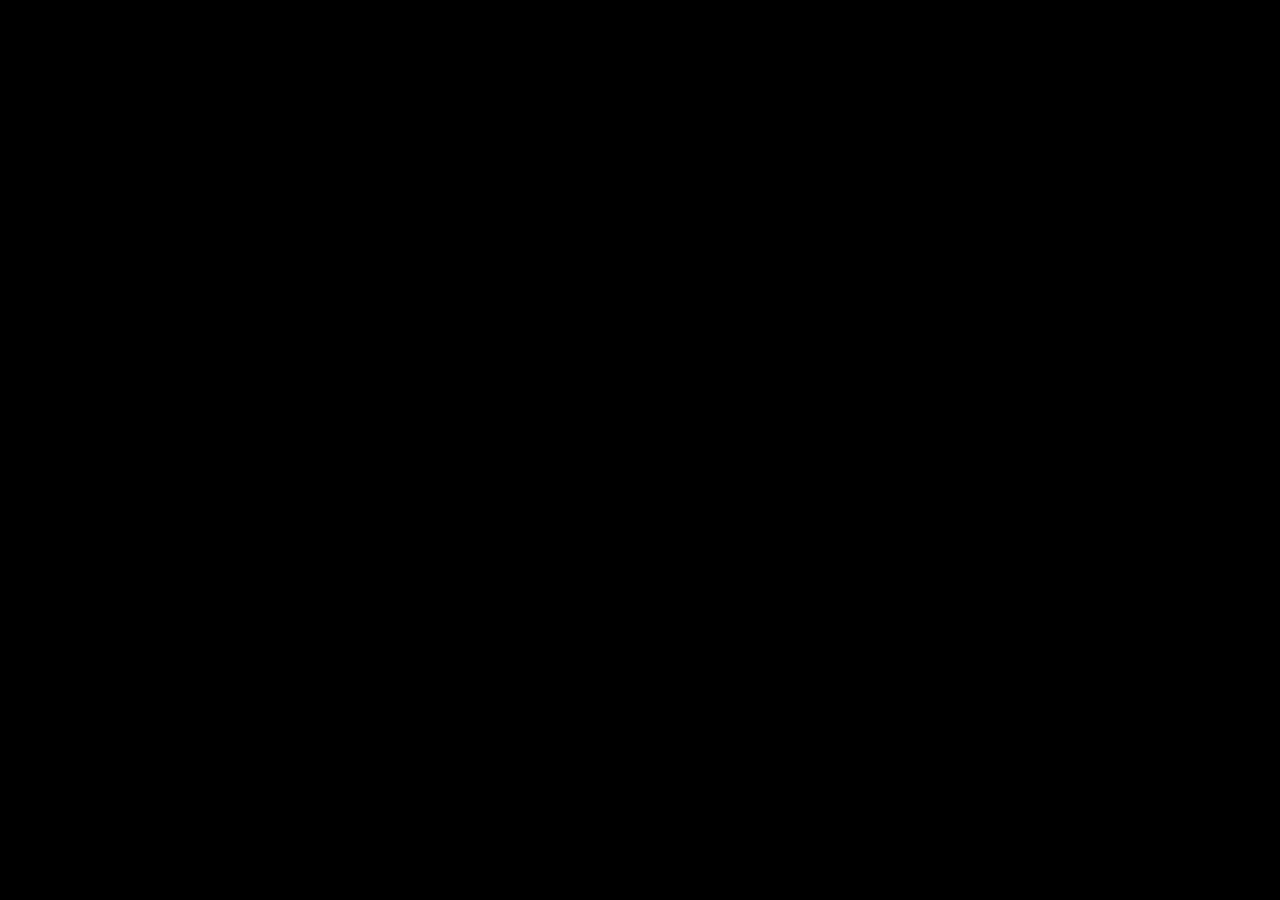
==== live-score.html @ 0ab6847b "Add files via upload" ====
<!DOCTYPE html>
<html lang="en">

<head>
    <meta charset="UTF-8">
    <meta name="viewport" content="width=device-width, initial-scale=1.0">
    <title>MntLive Score</title>
    <link rel="stylesheet" href="landing.css">
    <link rel="stylesheet" href="https://cdn.jsdelivr.net/npm/boxicons@latest/css/boxicons.min.css">
    <link rel="stylesheet" href="https://cdn.jsdelivr.net/npm/bootstrap-icons@1.13.1/font/bootstrap-icons.min.css">
    <script src="https://cdn.jsdelivr.net/npm/@supabase/supabase-js@2"></script>
    
    <script src="auth.js"></script>
    <style>
        #isport-free {
            display: flex;
            justify-content: center;
            height: 80vh;
            top: 60%;
        }
    </style>

</head>

<body>
    <header class="header" id="header">
        <div class="container">
            <a href="index.html" class="logo-link"><span>MntLabs</span>LiveScore</a>
            <nav class="navigation" id="navigation">
                <a href="index.html" class="link">Home</a>
                <a href="https://mntlabs-mahamule.wuaze.com/" class="link">About</a>
                <a href="https://unibudget.ct.ws/" class="link">UniBudget</a>
                <a href="https://mohx953.github.io/mntlabs-weathora/" class="link">Weathora</a>
                <a href="https://mntlabs-mahamule.wuaze.com" class="link">Developer</a>
                <button class="btn-signup" onclick="signOut()">Sign Out</button>
                
                <span class="icon" id="close"><i class="bx bx-x"></i> </span>
            </nav>
            <div class="controls">
                <div class="user-pill">
                    <i class="bx bx-user-circle" style="font-size:18px"></i>
                    <span id="user-email">Loading…</span>
                </div>
                <button class="btn-promo" style="display: none;">Live Score</button>
                <button class="btn-signup" onclick="signOut()">Sign Out</button>
                <span class="icon" id="menu"><i class="bx bx-menu"></i> </span>
            </div>
        </div>

    </header>
    <section class="section home" id="home">
        <div class="container">
            <div id="isport-free"></div>
        </div>
    </section>
    <div class="copyright">
        <p>&copy; MntLabs LiveScore All Rights Reserved</p>
    </div>
    <script
        language="javascript">document.getElementById("isport-free").innerHTML = '<iframe src = "https://www.bola080.com/soccer?bgColor=firstbody"  height = "100% " width = "1080" scrolling = "auto" border = "0" frameborder = "0" ></iframe>'</script>
    <script>
        let menu = document.querySelector('#menu-icon');
        let navbar = document.querySelector('.navbar');
        let header = document.querySelector('.header');


        menu.onclick = () => {
            navbar.classList.toggle('active');
        }
        window.onscroll = () => {

            navbar.classList.remove('active');
        }
        window.addEventListener('scroll', () => {
            header.classList.toggle('shadow', window.scrollY > 0);
        });

    </script>
    <script src="main.js"></script>
    <script>
        // Single line protects this entire page
        requireAuth();
    </script>

</body>

</html>
---- landing.css ----
@import url('https://fonts.googleapis.com/css2?family=Poppins:wght@300;400;500;600;700&display=swap');
@import url('https://fonts.googleapis.com/css2?family=Orbitron:wght@400..900&family=Poppins:ital,wght@0,100;0,200;0,300;0,400;0,500;0,600;0,700;0,800;0,900;1,100;1,200;1,300;1,400;1,500;1,600;1,700;1,800;1,900&display=swap');

* {
    font-family: "Poppins", sans-serif;
    padding: 0px;
    margin: 0px;
    box-sizing: border-box;
    text-decoration: none;
}

body {
    background-color: black;
    color: #aaa;

}
h1, h2, h3, h4, h5, h6{
    font-family: "Orbitron", serif;
}

.container {
    width: 100%;
    max-width: 1240px;
    margin: 0 auto;
    padding: 1rem;

}

.header {
    position: fixed;
    top: 0;
    left: 0;
    width: 100%;
    height: 110px;
    display: flex;
    justify-content: center;
    z-index: 100;
    background-color: #000a;

}

.header .container {
    display: flex;
    justify-content: space-between;
    align-items: center;
}

.header .logo-link {
    display: flex;
    font-size: 22px;
    font-weight: 500;
    color: #aaa;
    font-family: "Orbitron", serif;
}

.header .logo-link span {
    display: flex;
    font-size: 22px;
    font-weight: 600;
    color:red;
    font-family: "Orbitron", serif;
}

.navigation {
    display: flex;
    gap: 1.1rem;

}

.navigation .link {
    color: #aaa;
    text-transform: capitalize;
    text-transform: all 1s;
    font-size: 16.5px;
    position: relative;
}
.navigation .link:hover {
    color: #ffffff;
    
}
.navigation .link::after {
    
    position: absolute;
    content: '';
    bottom: -0.5rem;
    left: 0;
    height: 2px;
    width: 0%;
    background-color: white;
    transition: all 1s;
}
.navigation .link:hover::after {
    width: 95%;
    
}

.controls {
    display: flex;
    gap: 1.1rem;

}

 button {
    padding: 0.85rem 2rem;
    font-size: 15.5px;
    line-height: 15.5px;
    font-weight: 500;
    text-transform: capitalize;
    border: 2px solid #ff0000;
    cursor: pointer;
    transition: all 1s;
    background-color: transparent;
    box-shadow: 0 0 6px red;
    color: white;
}
.icon{
    padding: 0.85rem 0.85rem;
    font-size: 15.5px;
    line-height: 15.5px;
    font-weight: 500;
    text-transform: capitalize;
    border: 2px solid #ff0000;
    cursor: pointer;
    transition: all 1s;
    background-color: transparent;
    box-shadow: 0 0 6px rgb(0, 0, 0);
    color: white;
}
.icon:hover{
    border: 2px solid #ff0000;
    cursor: pointer;
    transition: all 1s;
    background-color: red;
    box-shadow: 0 0 6px rgb(0, 0, 0);
    
}

 button.btn-signup {
    text-transform: capitalize;
    border-color: #ff0000;
    background-color: red;
    color: white;
}
.controls button.btn-signup:hover {
   
    border-color: #ffffff;
    background-color: rgb(255, 255, 255);
    color: red;
}
.controls button:hover {

    text-transform: capitalize;
    border-color: #ff0000;


    background-color: red;
    color: white;
}

.home {
    min-height: 100vh;
    position: relative;
    overflow: hidden;
    width: 100%;

}
.home::after{
    width: 100vh;
    height: 100vh;
    /* top:0; */
    /* left: 0; */
    bottom: 0;
    position: absolute;
    content: '';
    background-color: #4444;
    transform: rotate(45deg) translateY(-25%);
    right: -0%;
    z-index: 0;

}
.home::before{
    width: 100vh;
    height: 100vh;
    /* top:0; */
    /* left: 0; */
    bottom: 0;
    right: -10rem;
    position: absolute;
    content: '';
    background-color: #3333;
    transform: rotate(45deg) translateY(-25%);
    
    z-index: 0;

}

.home .container {
    padding-top: 100px;
    position: relative;
    z-index:10;
}

.home .items {
    display: grid;
    grid-template-columns: repeat(auto-fit, minmax(120px, 1fr));
    align-items: center;
    gap: 3.2rem;
}

.home .item {
    width: 100%;
    grid-column: span 2;
    display: flex;
    flex-direction: column;
    gap:2rem;
}

.home .title{
    font-size: 24px;
    line-height: 40px;
    color:#aaa;
    font-weight: 500;
}
.home .title strong{
    font-size: 34px;
    line-height: 40px;
    color:red;
    font-weight: 500;
      font-family: "Orbitron", serif;
}

.home .item .desc {
    width: 100%;
    grid-column: span 2;
    display: flex;
    flex-direction: column;
    gap:0.5rem;
}
.home .item .desc p{
    font-size:15px ;
    line-height: 22px;
    color:#aaa;
}

.home .item-image {
    width: 100%;
    /* min-height: 80vh; */
    display: flex;
    justify-content: flex-end;

    grid-column: span 3;
    overflow: hidden;

}

.home .item-image img {
    height: 80vh;
    width: fit-content;

    object-fit: cover;
    /* transform: scale(1.1) translateX(3rem) translateY(1rem); */

}
.home .buttons{
    display: flex;
    flex-wrap:wrap ;
    gap:1.4rem;

}
.home .btn-promo{
   
    border-color: red;
    background-color: red;
    color: rgb(255, 255, 255);
}
.home .btn-promo:hover {

    text-transform: capitalize;
    border-color: #aaa;


    background-color: #aaa;
    color:red;
}
.home .btn-subscribe{
    text-transform: capitalize;
    border-color: #aaa;


    background-color:transparent;
    color:rgb(255, 255, 255);
}
.home .btn-subscribe:hover{
    text-transform: capitalize;
    border-color: red;


    background-color:red;
    color:rgb(255, 255, 255);
}
#isport-free {  display: flex;  justify-content: center; height: 80vh; top: 60%;  } 

#menu, #close{
        display: none;
        
    }
     .copyright{
    padding:20px;
    text-align:center;
    color:#ffffff;
    background:black;
    position: fixed;
    bottom: 0;
    left: 0;
    width: 100%;
    z-index: 1000;
    
 }

    @media(max-width:1120px){
        .controls .btn-promo, .controls .btn-signup{
        display: none;
    }
    #menu, #close{
        display: block;

    }
    #close{
        position: absolute;
        top:1.6rem;
        right: 1.6rem;
        border: 2px solid rgb(0, 0, 0);
    }
    .navigation{
        position: fixed;
        top:0;
        right:-100%;
        width: 100%;
        max-width: 380px;
        min-height: 100vh;
        background-color: rgb(0, 0, 0);
        transition: all 1s;
        display: flex;
        flex-direction: column;
        justify-content: center;
        align-items: center;
         color:black;
         gap: 1.8rem;
        

    }
    .navigation.active{
        position: fixed;
        top:0;
        right: 0;
       
    }
    .navigation .link{
        font-size: 22px;
    }
    }

@media(max-width:780px){
    

    button {
    padding: 0.65rem 1rem;
    font-size: 13px;
    line-height: 13px;
    
}
}
@media(max-width:540px){
    
    .navigation{
        position: fixed;
        top:0;
        right:-100%;
        width: 100%;
        max-width: 380px;
        min-height: 100vh;
        background-color: rgb(0, 0, 0);
        transition: all 1s;
        display: flex;
        flex-direction: column;
        justify-content: center;
        align-items: center;
         color:black;
         gap: 1.8rem;
        

    }
    .controls {
    display: flex;
    gap: 0.5rem;

}

    .navigation.active{
        position: fixed;
        top:0;
        right: 0;
       
    }
    .navigation .link{
        font-size: 15px;
    }

    button {
    padding: 0.65rem 1rem;
    font-size: 13px;
    line-height: 10px;
    
}
.home .title{
    font-size: 18px;
    line-height: 30px;
    color:#aaa;
    font-weight: 500;
}
.home .title strong{
    font-size: 24px;
    line-height: 40px;
    color:red;
    font-weight: 500;
      font-family: "Orbitron", serif;
}

.home .item .desc {
    width: 100%;
    grid-column: span 2;
    display: flex;
    flex-direction: column;
    gap:0.5rem;
}
.home .item .desc p{
    font-size:15px ;
    line-height: 22px;
    color:#aaa;
}
.header .logo-link {
    display: flex;
    font-size: 18px;
    font-weight: 400;
    color: #aaa;
    font-family: "Orbitron", serif;
}

.header .logo-link span {
    display: flex;
    font-size: 18px;
    font-weight: 400;
    color:red;
    font-family: "Orbitron", serif;
}
.home .item-image {
    width: 80%;
    /* min-height: 80vh; */
    display: flex;
    justify-content: center;

    grid-column: 0;
    overflow:hidden;

}

.home .item-image img {
    height: auto;
    width:100%;

    /* object-fit: ; */
    /* transform: scale(1.1) translateX(3rem) translateY(1rem); */

}
.user-pill .bx-user-circle, .user-pill span{
    font-size: 8px;
}


}

@media(max-width:650px){
    .home .item-image {
    width: 80%;
    /* min-height: 80vh; */
    display: flex;
    justify-content: center;

    grid-column: 0;
    overflow:hidden;

}
.user-pill .bx-user-circle, .user-pill span{
    font-size: 13px;
}

.home .item-image img {
    height: auto;
    width:100%;

    /* object-fit: ; */
    /* transform: scale(1.1) translateX(3rem) translateY(1rem); */

}

}

@media (max-width:520px) {
    .controls .btn-promo, .controls .btn-signup{
        display: none;
    }
}
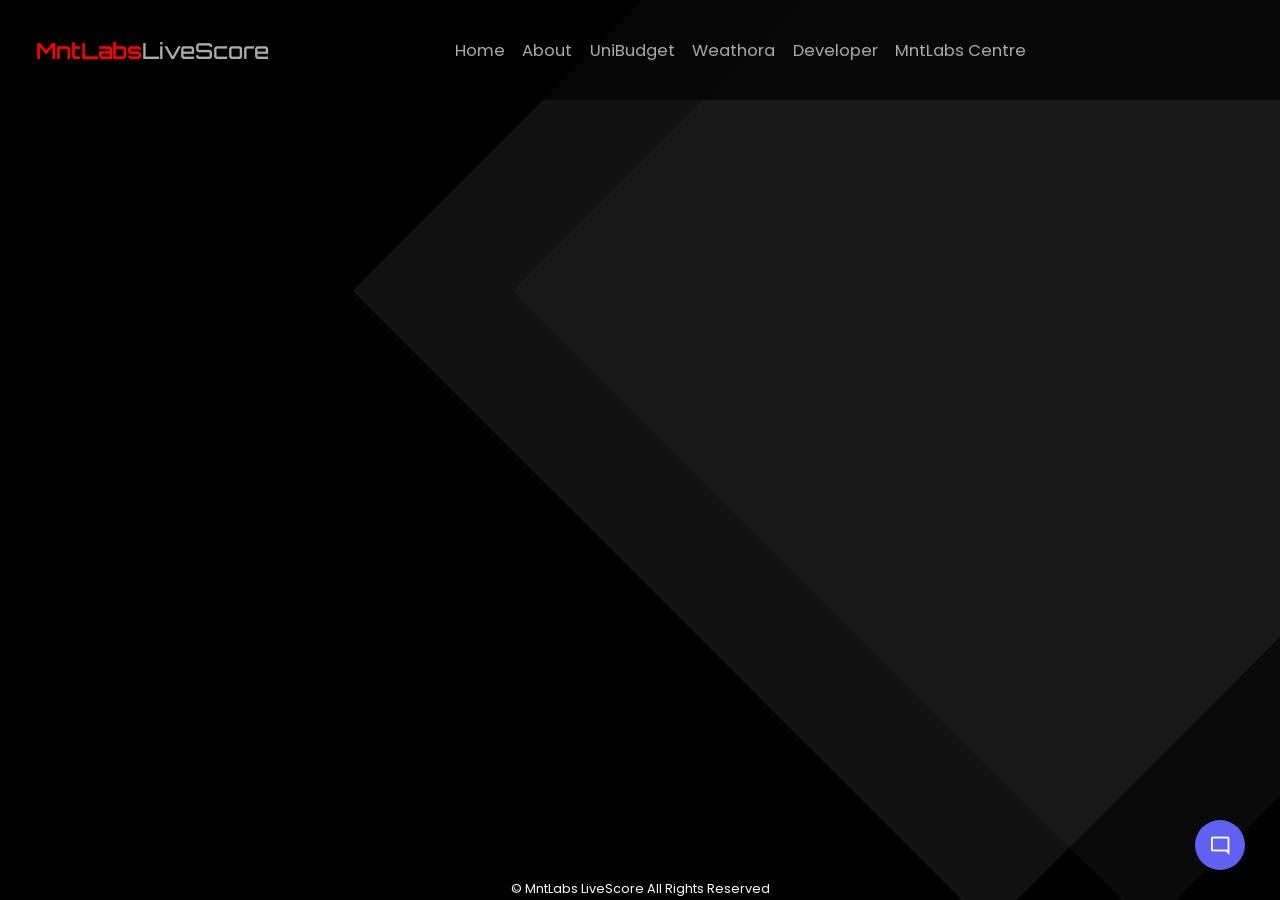
==== commit d1aa60a4: "Added Clerk AUth" ====
--- a/live-score.html
+++ b/live-score.html
@@ -3,14 +3,23 @@
 
 <head>
     <meta charset="UTF-8">
+    <link rel="icon" href="livescore.png" />
     <meta name="viewport" content="width=device-width, initial-scale=1.0">
     <title>MntLive Score</title>
     <link rel="stylesheet" href="landing.css">
     <link rel="stylesheet" href="https://cdn.jsdelivr.net/npm/boxicons@latest/css/boxicons.min.css">
     <link rel="stylesheet" href="https://cdn.jsdelivr.net/npm/bootstrap-icons@1.13.1/font/bootstrap-icons.min.css">
-    <script src="https://cdn.jsdelivr.net/npm/@supabase/supabase-js@2"></script>
-    
-    <script src="auth.js"></script>
+    <!-- <script src="https://cdn.jsdelivr.net/npm/@supabase/supabase-js@2"></script> -->
+
+    <!-- <script src="auth.js"></script> -->
+     <script defer crossorigin="anonymous"
+        src="https://tender-starling-35.clerk.accounts.dev/npm/@clerk/ui@1/dist/ui.browser.js"
+        type="text/javascript"></script>
+
+    <script defer crossorigin="anonymous"
+        data-clerk-publishable-key="pk_test_dGVuZGVyLXN0YXJsaW5nLTM1LmNsZXJrLmFjY291bnRzLmRldiQ"
+        src="https://tender-starling-35.clerk.accounts.dev/npm/@clerk/clerk-js@6/dist/clerk.browser.js"
+        type="text/javascript"></script>
     <style>
         #isport-free {
             display: flex;
@@ -32,17 +41,26 @@
                 <a href="https://unibudget.ct.ws/" class="link">UniBudget</a>
                 <a href="https://mohx953.github.io/mntlabs-weathora/" class="link">Weathora</a>
                 <a href="https://mntlabs-mahamule.wuaze.com" class="link">Developer</a>
-                <button class="btn-signup" onclick="signOut()">Sign Out</button>
+                <a href="https://mntlabs-centre.vercel.app" class="link">MntLabs Centre</a>
+                <!-- <button class="btn-signup lg-hidden" onclick="signOut()">Sign Out</button> -->
+                <!-- <div class="user-pill" id="acc">
+
+                    <button><i class="bx bx-user-circle" style="font-size:18px"></i><br>
+                        <span id="user-email">Loading…</span></button>
+                </div> -->
                 
                 <span class="icon" id="close"><i class="bx bx-x"></i> </span>
             </nav>
+            
             <div class="controls">
-                <div class="user-pill">
-                    <i class="bx bx-user-circle" style="font-size:18px"></i>
-                    <span id="user-email">Loading…</span>
-                </div>
+                
+                <!-- <div class="user-pill pill">
+                    <i class="bx bx-user-circle" style="font-size:18px"></i> <br>
+                    <span class="user-email-show">Loading…</span>
+                </div> -->
                 <button class="btn-promo" style="display: none;">Live Score</button>
-                <button class="btn-signup" onclick="signOut()">Sign Out</button>
+                <!-- <button class="btn-signup" onclick="signOut()">Sign Out</button> -->
+                 <div id="user-button"></div>
                 <span class="icon" id="menu"><i class="bx bx-menu"></i> </span>
             </div>
         </div>
@@ -77,10 +95,30 @@
 
     </script>
     <script src="main.js"></script>
+    <script src="mntlabs-ai.js"></script>
     <script>
-        // Single line protects this entire page
-        requireAuth();
-    </script>
+    window.addEventListener('load', async function () {
+        await Clerk.load({
+            ui: { ClerkUI: window.__internal_ClerkUICtor },
+        });
+
+        if (!Clerk.user) {
+            
+            window.location.href = '/index.html';
+        }
+        Clerk.mountUserButton(document.getElementById('user-button'));
+
+        // show user email in the pills
+        // const email = Clerk.user.primaryEmailAddress.emailAddress;
+        // document.getElementById('user-email').textContent = email;
+        // document.querySelector('.user-email-show').textContent = email;
+    });
+
+    function signOut() {
+        Clerk.signOut(() => window.location.href = '/index.html');
+    }
+</script>
+    
 
 </body>
 
--- a/landing.css
+++ b/landing.css
@@ -14,7 +14,13 @@
     color: #aaa;
 
 }
-h1, h2, h3, h4, h5, h6{
+
+h1,
+h2,
+h3,
+h4,
+h5,
+h6 {
     font-family: "Orbitron", serif;
 }
 
@@ -31,12 +37,16 @@
     top: 0;
     left: 0;
     width: 100%;
-    height: 110px;
+    height: 100px;
     display: flex;
     justify-content: center;
     z-index: 100;
     background-color: #000a;
 
+}
+
+.lg-hidden {
+    display: none;
 }
 
 .header .container {
@@ -57,7 +67,7 @@
     display: flex;
     font-size: 22px;
     font-weight: 600;
-    color:red;
+    color: red;
     font-family: "Orbitron", serif;
 }
 
@@ -74,12 +84,14 @@
     font-size: 16.5px;
     position: relative;
 }
+
 .navigation .link:hover {
     color: #ffffff;
-    
-}
+
+}
+
 .navigation .link::after {
-    
+
     position: absolute;
     content: '';
     bottom: -0.5rem;
@@ -89,9 +101,10 @@
     background-color: white;
     transition: all 1s;
 }
+
 .navigation .link:hover::after {
     width: 95%;
-    
+
 }
 
 .controls {
@@ -100,7 +113,7 @@
 
 }
 
- button {
+button {
     padding: 0.85rem 2rem;
     font-size: 15.5px;
     line-height: 15.5px;
@@ -113,7 +126,8 @@
     box-shadow: 0 0 6px red;
     color: white;
 }
-.icon{
+
+.icon {
     padding: 0.85rem 0.85rem;
     font-size: 15.5px;
     line-height: 15.5px;
@@ -126,27 +140,30 @@
     box-shadow: 0 0 6px rgb(0, 0, 0);
     color: white;
 }
-.icon:hover{
+
+.icon:hover {
     border: 2px solid #ff0000;
     cursor: pointer;
     transition: all 1s;
     background-color: red;
     box-shadow: 0 0 6px rgb(0, 0, 0);
-    
-}
-
- button.btn-signup {
+
+}
+
+button.btn-signup {
     text-transform: capitalize;
     border-color: #ff0000;
     background-color: red;
     color: white;
 }
+
 .controls button.btn-signup:hover {
-   
+
     border-color: #ffffff;
     background-color: rgb(255, 255, 255);
     color: red;
 }
+
 .controls button:hover {
 
     text-transform: capitalize;
@@ -155,6 +172,20 @@
 
     background-color: red;
     color: white;
+}
+.controls #user-button{
+    padding: 0.85rem 1rem;
+    /* font-size: 15.5px; */
+    /* line-height: 15.5px; */
+    font-weight: 500;
+    text-transform: capitalize;
+    /* border: 2px solid #ff0000; */
+    cursor: pointer;
+    transition: all 1s;
+    /* background-color: transparent; */
+    /* box-shadow: 0 0 6px red; */
+    color: white;
+
 }
 
 .home {
@@ -164,7 +195,8 @@
     width: 100%;
 
 }
-.home::after{
+
+.home::after {
     width: 100vh;
     height: 100vh;
     /* top:0; */
@@ -178,7 +210,8 @@
     z-index: 0;
 
 }
-.home::before{
+
+.home::before {
     width: 100vh;
     height: 100vh;
     /* top:0; */
@@ -189,7 +222,7 @@
     content: '';
     background-color: #3333;
     transform: rotate(45deg) translateY(-25%);
-    
+
     z-index: 0;
 
 }
@@ -197,7 +230,7 @@
 .home .container {
     padding-top: 100px;
     position: relative;
-    z-index:10;
+    z-index: 10;
 }
 
 .home .items {
@@ -212,21 +245,22 @@
     grid-column: span 2;
     display: flex;
     flex-direction: column;
-    gap:2rem;
-}
-
-.home .title{
+    gap: 2rem;
+}
+
+.home .title {
     font-size: 24px;
     line-height: 40px;
-    color:#aaa;
+    color: #aaa;
     font-weight: 500;
 }
-.home .title strong{
+
+.home .title strong {
     font-size: 34px;
     line-height: 40px;
-    color:red;
+    color: red;
     font-weight: 500;
-      font-family: "Orbitron", serif;
+    font-family: "Orbitron", serif;
 }
 
 .home .item .desc {
@@ -234,12 +268,13 @@
     grid-column: span 2;
     display: flex;
     flex-direction: column;
-    gap:0.5rem;
-}
-.home .item .desc p{
-    font-size:15px ;
+    gap: 0.5rem;
+}
+
+.home .item .desc p {
+    font-size: 15px;
     line-height: 22px;
-    color:#aaa;
+    color: #aaa;
 }
 
 .home .item-image {
@@ -261,80 +296,112 @@
     /* transform: scale(1.1) translateX(3rem) translateY(1rem); */
 
 }
-.home .buttons{
-    display: flex;
-    flex-wrap:wrap ;
-    gap:1.4rem;
-
-}
-.home .btn-promo{
-   
+
+.home .buttons {
+    display: flex;
+    flex-wrap: wrap;
+    gap: 1.4rem;
+
+}
+
+.home .btn-promo {
+
     border-color: red;
     background-color: red;
     color: rgb(255, 255, 255);
 }
+
 .home .btn-promo:hover {
 
     text-transform: capitalize;
     border-color: #aaa;
-
-
     background-color: #aaa;
-    color:red;
-}
-.home .btn-subscribe{
+    color: red;
+}
+
+.home .btn-subscribe {
     text-transform: capitalize;
     border-color: #aaa;
 
 
-    background-color:transparent;
-    color:rgb(255, 255, 255);
-}
-.home .btn-subscribe:hover{
+    background-color: transparent;
+    color: rgb(255, 255, 255);
+}
+
+.home .btn-subscribe:hover {
     text-transform: capitalize;
     border-color: red;
 
 
-    background-color:red;
-    color:rgb(255, 255, 255);
-}
-#isport-free {  display: flex;  justify-content: center; height: 80vh; top: 60%;  } 
-
-#menu, #close{
-        display: none;
-        
-    }
-     .copyright{
-    padding:20px;
-    text-align:center;
-    color:#ffffff;
-    background:black;
+    background-color: red;
+    color: rgb(255, 255, 255);
+}
+
+#isport-free {
+    display: flex;
+    justify-content: center;
+    height: 80vh;
+    top: 200;
+}
+
+#menu,
+#close {
+    display: none;
+
+}
+
+.copyright {
+    padding: 10px;
+    text-align: center;
+    color: #ffffff;
+    background: transparent;
     position: fixed;
     bottom: 0;
     left: 0;
     width: 100%;
     z-index: 1000;
-    
- }
-
-    @media(max-width:1120px){
-        .controls .btn-promo, .controls .btn-signup{
+    height: 30px;
+    font-size: 0.8rem;
+
+}
+
+#acc {
+    display: none;
+}
+
+@media(max-width:1120px) {
+
+    .controls .btn-promo,
+    .controls .btn-signup {
         display: none;
     }
-    #menu, #close{
+
+    #menu,
+    #close {
         display: block;
 
     }
-    #close{
+
+    .lg-hidden {
+        display: initial;
+    }
+
+    #close {
         position: absolute;
-        top:1.6rem;
+        top: 1.6rem;
         right: 1.6rem;
         border: 2px solid rgb(0, 0, 0);
     }
-    .navigation{
+
+    .pill {
+        display: none;
+    }
+
+
+    .navigation {
         position: fixed;
-        top:0;
-        right:-100%;
+        top: 0;
+        right: -100%;
         width: 100%;
         max-width: 380px;
         min-height: 100vh;
@@ -344,38 +411,46 @@
         flex-direction: column;
         justify-content: center;
         align-items: center;
-         color:black;
-         gap: 1.8rem;
-        
-
-    }
-    .navigation.active{
+        color: black;
+        gap: 1.8rem;
+
+
+    }
+
+    .navigation.active {
         position: fixed;
-        top:0;
+        top: 0;
         right: 0;
-       
-    }
-    .navigation .link{
+
+    }
+
+    .navigation .link {
         font-size: 22px;
     }
-    }
-
-@media(max-width:780px){
-    
+     #acc {
+        display: block;
+    }
+}
+
+@media(max-width:780px) {
+
 
     button {
-    padding: 0.65rem 1rem;
-    font-size: 13px;
-    line-height: 13px;
-    
-}
-}
-@media(max-width:540px){
-    
-    .navigation{
+        padding: 0.65rem 1rem;
+        font-size: 13px;
+        line-height: 13px;
+
+    }
+
+   
+}
+
+@media(max-width:540px) {
+
+    .navigation {
         position: fixed;
-        top:0;
-        right:-100%;
+        top: 0;
+        right: -100%;
         width: 100%;
         max-width: 380px;
         min-height: 100vh;
@@ -385,128 +460,141 @@
         flex-direction: column;
         justify-content: center;
         align-items: center;
-         color:black;
-         gap: 1.8rem;
-        
-
-    }
+        color: black;
+        gap: 1.8rem;
+
+
+    }
+
     .controls {
-    display: flex;
-    gap: 0.5rem;
-
-}
-
-    .navigation.active{
+        display: flex;
+        gap: 0.5rem;
+
+    }
+
+    .navigation.active {
         position: fixed;
-        top:0;
+        top: 0;
         right: 0;
-       
-    }
-    .navigation .link{
+
+    }
+
+    .navigation .link {
         font-size: 15px;
     }
 
     button {
-    padding: 0.65rem 1rem;
-    font-size: 13px;
-    line-height: 10px;
-    
-}
-.home .title{
-    font-size: 18px;
-    line-height: 30px;
-    color:#aaa;
-    font-weight: 500;
-}
-.home .title strong{
-    font-size: 24px;
-    line-height: 40px;
-    color:red;
-    font-weight: 500;
-      font-family: "Orbitron", serif;
-}
-
-.home .item .desc {
-    width: 100%;
-    grid-column: span 2;
-    display: flex;
-    flex-direction: column;
-    gap:0.5rem;
-}
-.home .item .desc p{
-    font-size:15px ;
-    line-height: 22px;
-    color:#aaa;
-}
-.header .logo-link {
-    display: flex;
-    font-size: 18px;
-    font-weight: 400;
-    color: #aaa;
-    font-family: "Orbitron", serif;
-}
-
-.header .logo-link span {
-    display: flex;
-    font-size: 18px;
-    font-weight: 400;
-    color:red;
-    font-family: "Orbitron", serif;
-}
-.home .item-image {
-    width: 80%;
-    /* min-height: 80vh; */
-    display: flex;
-    justify-content: center;
-
-    grid-column: 0;
-    overflow:hidden;
-
-}
-
-.home .item-image img {
-    height: auto;
-    width:100%;
-
-    /* object-fit: ; */
-    /* transform: scale(1.1) translateX(3rem) translateY(1rem); */
-
-}
-.user-pill .bx-user-circle, .user-pill span{
-    font-size: 8px;
-}
-
-
-}
-
-@media(max-width:650px){
+        padding: 0.65rem 1rem;
+        font-size: 13px;
+        line-height: 10px;
+
+    }
+
+    .home .title {
+        font-size: 18px;
+        line-height: 30px;
+        color: #aaa;
+        font-weight: 500;
+    }
+
+    .home .title strong {
+        font-size: 24px;
+        line-height: 40px;
+        color: red;
+        font-weight: 500;
+        font-family: "Orbitron", serif;
+    }
+
+    .home .item .desc {
+        width: 100%;
+        grid-column: span 2;
+        display: flex;
+        flex-direction: column;
+        gap: 0.5rem;
+    }
+
+    .home .item .desc p {
+        font-size: 15px;
+        line-height: 22px;
+        color: #aaa;
+    }
+
+    .header .logo-link {
+        display: flex;
+        font-size: 16px;
+        font-weight: 400;
+        color: #aaa;
+        font-family: "Orbitron", serif;
+    }
+
+    .header .logo-link span {
+        display: flex;
+        font-size: 16px;
+        font-weight: 400;
+        color: red;
+        font-family: "Orbitron", serif;
+    }
+
     .home .item-image {
-    width: 80%;
-    /* min-height: 80vh; */
-    display: flex;
-    justify-content: center;
-
-    grid-column: 0;
-    overflow:hidden;
-
-}
-.user-pill .bx-user-circle, .user-pill span{
-    font-size: 13px;
-}
-
-.home .item-image img {
-    height: auto;
-    width:100%;
-
-    /* object-fit: ; */
-    /* transform: scale(1.1) translateX(3rem) translateY(1rem); */
-
-}
+        width: 80%;
+        /* min-height: 80vh; */
+        display: flex;
+        justify-content: center;
+
+        grid-column: 0;
+        overflow: hidden;
+
+    }
+
+    .home .item-image img {
+        height: auto;
+        width: 100%;
+
+        /* object-fit: ; */
+        /* transform: scale(1.1) translateX(3rem) translateY(1rem); */
+
+    }
+
+    .user-pill .bx-user-circle,
+    .user-pill span {
+        font-size: 5px;
+    }
+
+
+}
+
+@media(max-width:650px) {
+    .home .item-image {
+        width: 80%;
+        /* min-height: 80vh; */
+        display: flex;
+        justify-content: center;
+
+        grid-column: 0;
+        overflow: hidden;
+
+    }
+
+    .user-pill .bx-user-circle,
+    .user-pill span {
+        font-size: 12px;
+    }
+
+    .home .item-image img {
+        height: auto;
+        width: 100%;
+
+        /* object-fit: ; */
+        /* transform: scale(1.1) translateX(3rem) translateY(1rem); */
+
+    }
 
 }
 
 @media (max-width:520px) {
-    .controls .btn-promo, .controls .btn-signup{
+
+    .controls .btn-promo,
+    .controls .btn-signup {
         display: none;
     }
 }
